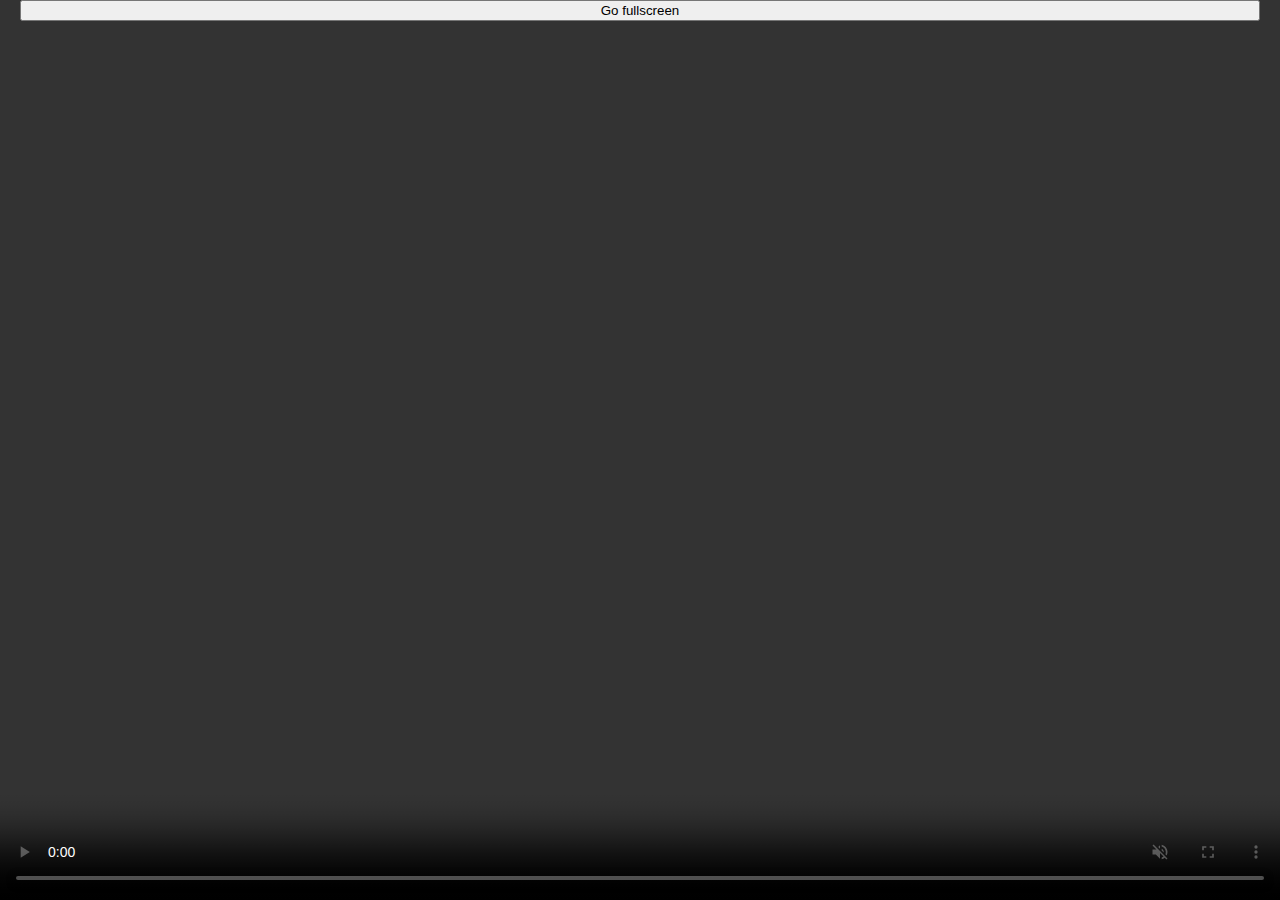
==== index.html @ 0a99ba56 "initial" ====
<html>
    <head>
        <meta charset="utf-8">
        <meta name="viewport" content="width=device-width, user-scalable=no, minimum-scale=1.0, maximum-scale=1.0">
        <style>
        body {
            overflow : hidden;
            padding : 0;
            margin : 0;
            background-color: #BBB;
        }
        #container, #interface {
            width : 100%;
            height : 100%;
            overflow : hidden;
            padding : 0;
            margin : 0;
            -webkit-user-select : none;
            -moz-user-select : none;
        }
        #interface {
            z-index: 30000;
            position: absolute !important;
        }
        #remoteVideo {
            z-index: 1;
            position: absolute;
        }
        #goFS {
            position: absolute;
            left: 20px;
            right: 20px;
            z-index: 30001;
        }
        </style>
    </head>
    <body>
        <div id="container">
        <video id="remoteVideo" autoplay playsinline controls muted width="100%" height="100%"></video>
            <div id="interface"></div>
        <button id="goFS">Go fullscreen</button>
        <script>
      var goFS = document.getElementById("goFS");
    goFS.addEventListener("click", function() {
              document.body.requestFullscreen();
                }, false);
        </script>
        </div>
        <script src="virtualjoystick.js"></script>
        <script src="sdputils.js"></script>
        <script src="peerconnection_client.js"></script>
        <script src="websocket_signaling.js"></script>
        <script src="tank.js"></script>
        <script src="https://webrtc.github.io/adapter/adapter-latest.js"></script>
    </body>
</html>
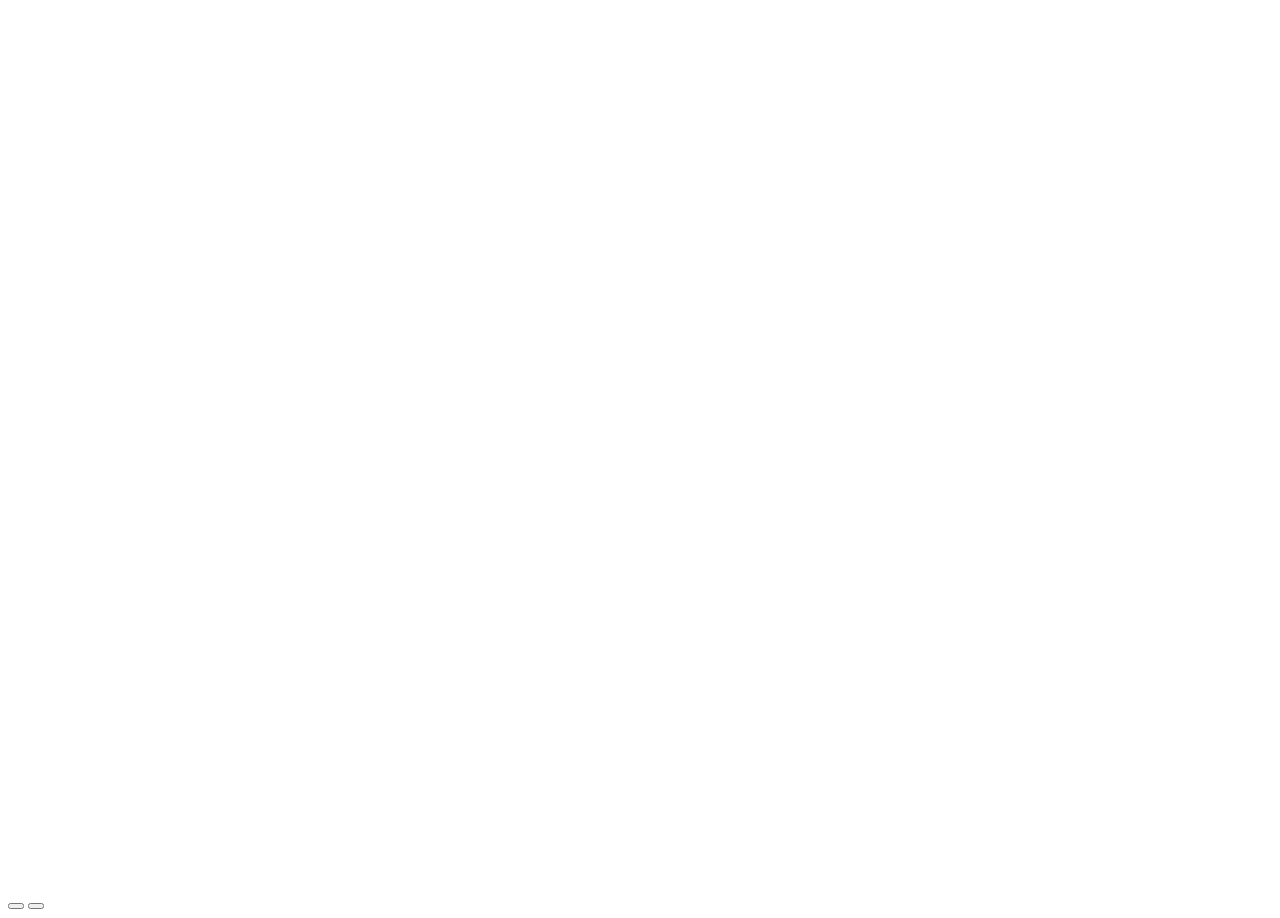
==== commit d90f4e4d: "improvements" ====
--- a/index.html
+++ b/index.html
@@ -2,49 +2,16 @@
     <head>
         <meta charset="utf-8">
         <meta name="viewport" content="width=device-width, user-scalable=no, minimum-scale=1.0, maximum-scale=1.0">
-        <style>
-        body {
-            overflow : hidden;
-            padding : 0;
-            margin : 0;
-            background-color: #BBB;
-        }
-        #container, #interface {
-            width : 100%;
-            height : 100%;
-            overflow : hidden;
-            padding : 0;
-            margin : 0;
-            -webkit-user-select : none;
-            -moz-user-select : none;
-        }
-        #interface {
-            z-index: 30000;
-            position: absolute !important;
-        }
-        #remoteVideo {
-            z-index: 1;
-            position: absolute;
-        }
-        #goFS {
-            position: absolute;
-            left: 20px;
-            right: 20px;
-            z-index: 30001;
-        }
-        </style>
+        <link rel="stylesheet" type="text/css" href="style.css">
     </head>
     <body>
         <div id="container">
-        <video id="remoteVideo" autoplay playsinline controls muted width="100%" height="100%"></video>
+            <video id="remoteVideo" autoplay playsinline muted width="100%" height="100%"></video>
             <div id="interface"></div>
-        <button id="goFS">Go fullscreen</button>
-        <script>
-      var goFS = document.getElementById("goFS");
-    goFS.addEventListener("click", function() {
-              document.body.requestFullscreen();
-                }, false);
-        </script>
+            <div id="menu-bar">
+                <button id="steering-button" class="menu-button"></button>
+                <button id="fullscreen-button" class="menu-button"></button>
+            </div>
         </div>
         <script src="virtualjoystick.js"></script>
         <script src="sdputils.js"></script>
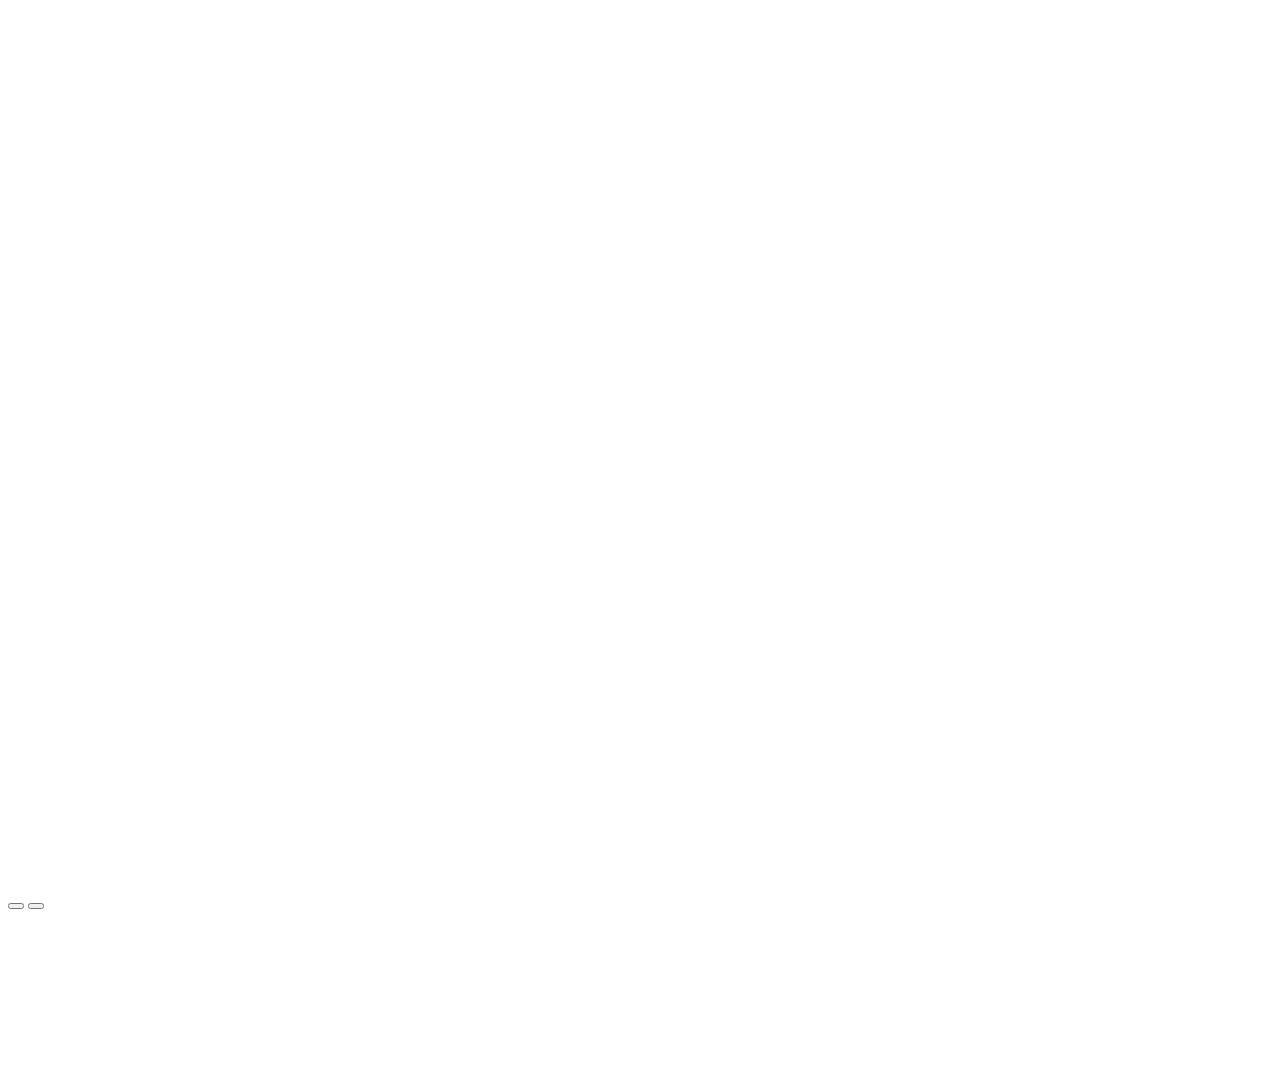
==== commit dd16e4fc: "-position updates" ====
--- a/index.html
+++ b/index.html
@@ -12,6 +12,8 @@
                 <button id="steering-button" class="menu-button"></button>
                 <button id="fullscreen-button" class="menu-button"></button>
             </div>
+            <canvas id="minimap"></canvas>
+            <div id="status-bar"></div>
         </div>
         <script src="virtualjoystick.js"></script>
         <script src="sdputils.js"></script>
